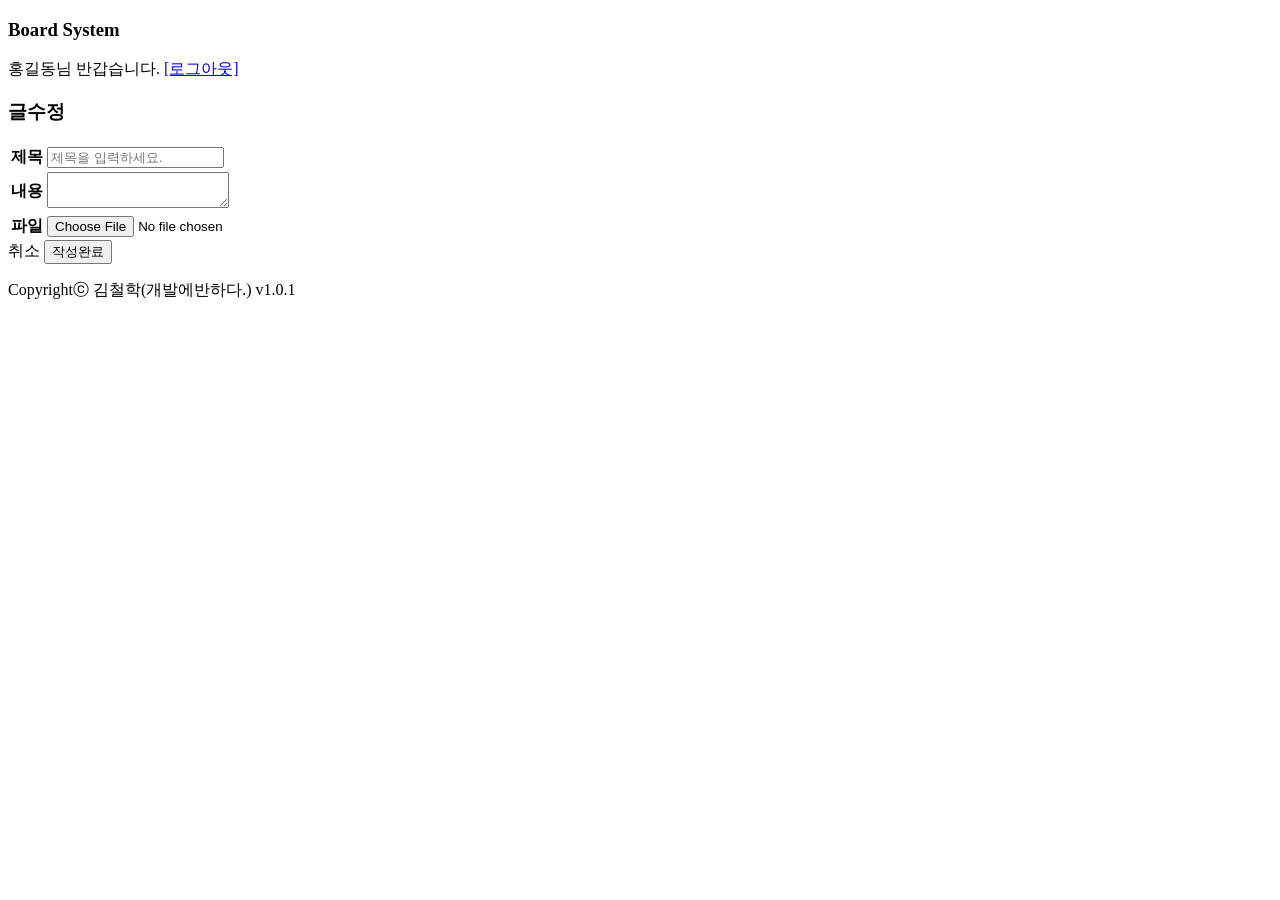
==== src/main/resources/templates/article/modify.html @ cc9a7d6d "0.0.1" ====
<!DOCTYPE html>
<html lang="en">
<head>
    <meta charset="UTF-8">
    <title>글수정</title>
    <link rel="stylesheet" th:href="@{/css/style.css}"/>
</head>
<body>
    <div id="wrapper">
        <header>
            <h3>Board System</h3>
            <p>
                <span>홍길동</span>님 반갑습니다.
                <a href="#">[로그아웃]</a>
            </p>
        </header>
        <main id="board">
            <section class="modify">
                <nav>
                    <h1>글수정</h1>
                </nav>
                <form action="#">
                    <table border="0">                        
                        <tr>
                            <th>제목</th>
                            <td><input type="text" name="title" placeholder="제목을 입력하세요."/></td>
                        </tr>
                        <tr>
                            <th>내용</th>
                            <td>
                                <textarea name="content"></textarea>
                            </td>
                        </tr>
                        <tr>
                            <th>파일</th>
                            <td>
                                <input type="file" name="file"/>
                            </td>
                        </tr>
                    </table>
                    
                    <div>
                        <a th:href="@{/article/view}" class="btn btnCancel">취소</a>
                        <input type="submit" value="작성완료" class="btn btnComplete"/>
                    </div>
                </form>

            </section>
        </main>
        <footer>
            <p>
                <span class="copyright">Copyrightⓒ 김철학(개발에반하다.)</span>
                <span class="version">v1.0.1</span>
            </p>
        </footer>
    </div>    
</body>
</html>
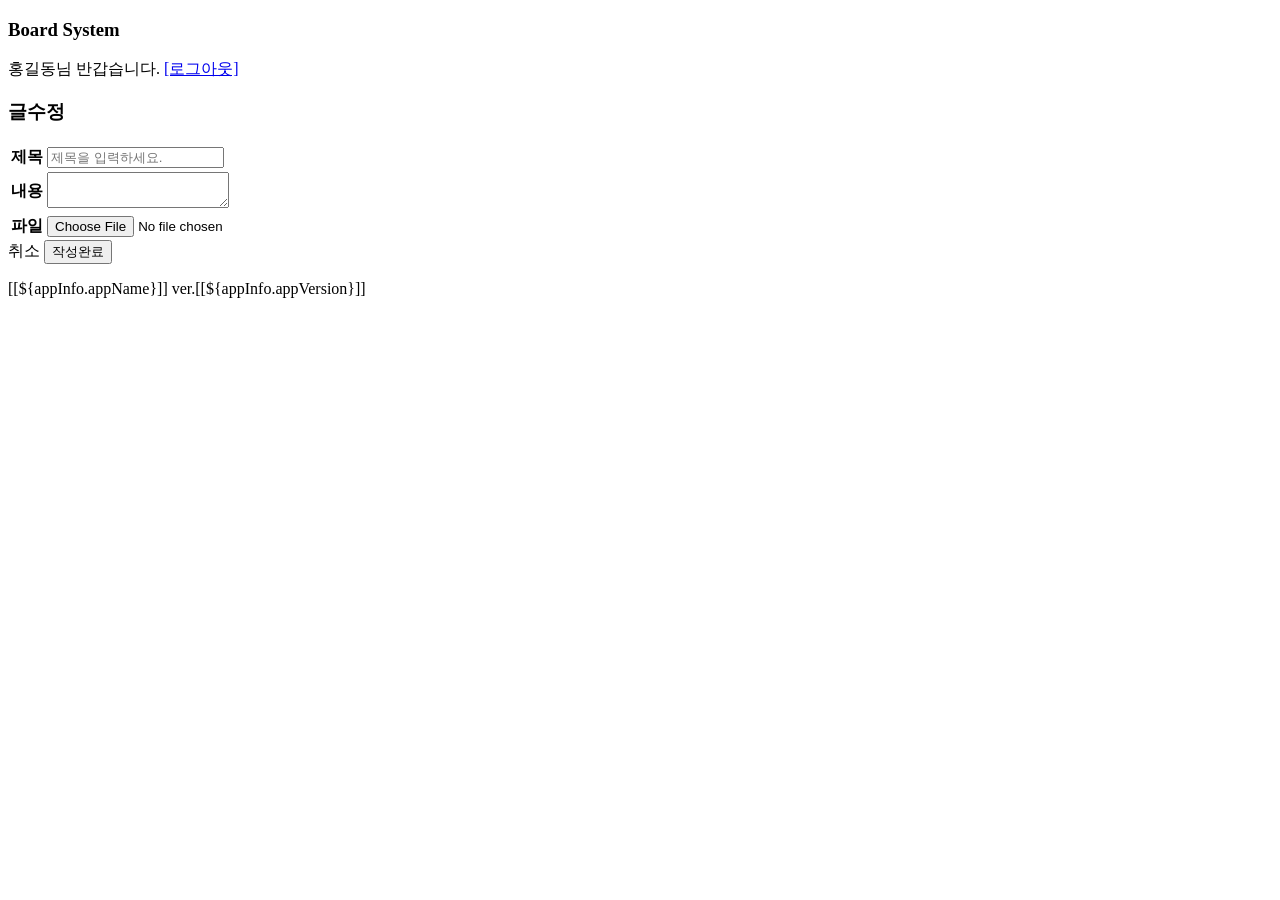
==== commit 1513e055: "0.0.5ver list complete" ====
--- a/src/main/resources/templates/article/modify.html
+++ b/src/main/resources/templates/article/modify.html
@@ -49,8 +49,8 @@
         </main>
         <footer>
             <p>
-                <span class="copyright">Copyrightⓒ 김철학(개발에반하다.)</span>
-                <span class="version">v1.0.1</span>
+                <span class="copyright">[[${appInfo.appName}]] </span>
+                <span class="version">ver.[[${appInfo.appVersion}]]</span>
             </p>
         </footer>
     </div>    
